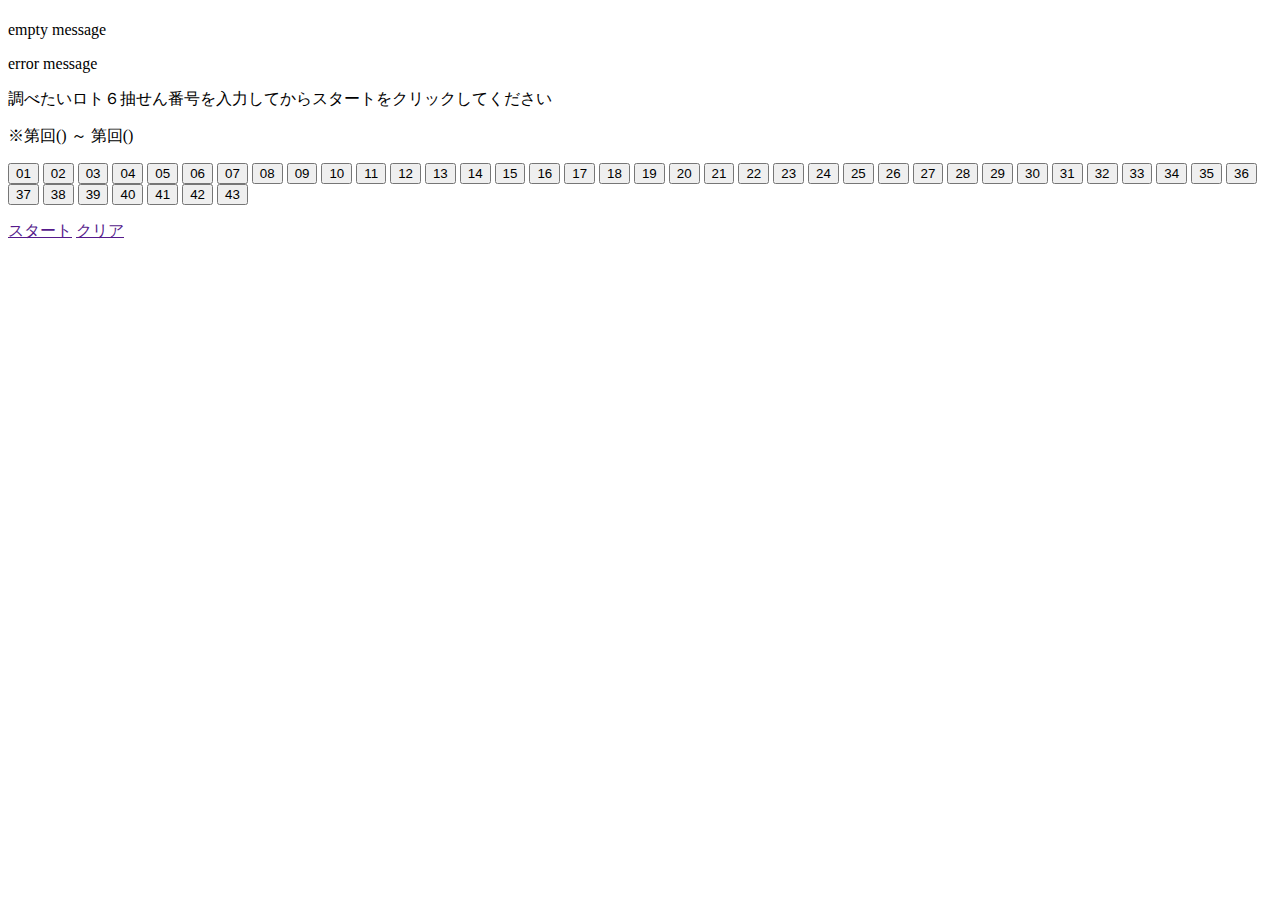
==== src/main/resources/templates/lotteryresult.html @ be51ac14 "2020-07-13" ====
<!DOCTYPE HTML>
<html xmlns="http://www.w3.org/1999/xhtml"
	xmlns:th="http://www.thymeleaf.org">
<!-- <head th:replace="_temp :: header ('過去当選データ')"> -->
<!-- </head> -->
<head>
	<title th:text="#{loto6.nav.index}">抽選結果確認</title>
	<meta charset="UTF-8" />
	<meta http-equiv="X-UA-Compatible" content="IE=edge" />
	<meta name="viewport" content="width=device-width, initial-scale=1" />
	<link href="/vendor/bootstrap-3.3.6/css/bootstrap.min.css" th:href="@{/vendor/bootstrap-3.3.6/css/bootstrap.min.css}" rel="stylesheet" />
	<link href="/style.css" th:href="@{/style.css}" rel="stylesheet" />
    <script src="/vendor/jquery/jquery-1.11.3.js" th:src="@{/vendor/jquery/jquery-1.11.3.js}"></script>
    <script src="/vendor/bootstrap-3.3.6/js/bootstrap.js" th:src="@{/vendor/bootstrap-3.3.6/js/bootstrap.js}"></script>
	<script type="text/javascript">
		$(function(){
			let val = $('input[name="searchType"]:checked').val();
			if (val == 1) {
				$('input[name="searchType"]:checked').parents('form').attr('action', '/loto6/past/dateSearch');
			} else {
				$('input[name="searchType"]:checked').parents('form').attr('action', '/loto6/past/timesSearch');
			}
			$('input[name="searchType"]:radio').change( function() {
				let val = $(this).val();
				if (val == 1) {
					$(this).parents('form').attr('action', '/loto6/past/dateSearch');
				} else {
					$(this).parents('form').attr('action', '/loto6/past/timesSearch');
				}
			});
		});
	</script>
</head>
<body>
	<div class="container">
		<div th:replace="_temp :: nav"></div>
		<div class="page-header">
			<h1 th:utext="#{loto6.index.title}"></h1>
			<p th:if="${emptyMessage}" th:text="${emptyMessage}">empty message</p>
			<p th:if="${errorMessage}" th:text="${errorMessage}">error message</p>
		</div>

		<p>調べたいロト６抽せん番号を入力してからスタートをクリックしてください</p>
		<p>※第<label th:text="${lotteryResultForm.minId}"></label>回(<label th:text="${lotteryResultForm.minLotteryDate}"></label>) ～ 第<label th:text="${lotteryResultForm.maxId}"></label>回(<label th:text="${lotteryResultForm.maxLotteryDate}"></label>)</p>
		<div class="number-input">
			<p>
				<button type="button" name="" value="" id="01">01</button>
				<button type="button" name="" value="" id="02">02</button>
				<button type="button" name="" value="" id="03">03</button>
				<button type="button" name="" value="" id="04">04</button>
				<button type="button" name="" value="" id="05">05</button>
				<button type="button" name="" value="" id="06">06</button>
				<button type="button" name="" value="" id="07">07</button>
				<button type="button" name="" value="" id="08">08</button>
				<button type="button" name="" value="" id="09">09</button>
				<button type="button" name="" value="" id="10">10</button>
				<button type="button" name="" value="" id="11">11</button>
				<button type="button" name="" value="" id="12">12</button>
				<button type="button" name="" value="" id="13">13</button>
				<button type="button" name="" value="" id="14">14</button>
				<button type="button" name="" value="" id="15">15</button>
				<button type="button" name="" value="" id="16">16</button>
				<button type="button" name="" value="" id="17">17</button>
				<button type="button" name="" value="" id="18">18</button>
				<button type="button" name="" value="" id="19">19</button>
				<button type="button" name="" value="" id="20">20</button>
				<button type="button" name="" value="" id="21">21</button>
				<button type="button" name="" value="" id="22">22</button>
				<button type="button" name="" value="" id="23">23</button>
				<button type="button" name="" value="" id="24">24</button>
				<button type="button" name="" value="" id="25">25</button>
				<button type="button" name="" value="" id="26">26</button>
				<button type="button" name="" value="" id="27">27</button>
				<button type="button" name="" value="" id="28">28</button>
				<button type="button" name="" value="" id="29">29</button>
				<button type="button" name="" value="" id="30">30</button>
				<button type="button" name="" value="" id="31">31</button>
				<button type="button" name="" value="" id="32">32</button>
				<button type="button" name="" value="" id="33">33</button>
				<button type="button" name="" value="" id="34">34</button>
				<button type="button" name="" value="" id="35">35</button>
				<button type="button" name="" value="" id="36">36</button>
				<button type="button" name="" value="" id="37">37</button>
				<button type="button" name="" value="" id="38">38</button>
				<button type="button" name="" value="" id="39">39</button>
				<button type="button" name="" value="" id="40">40</button>
				<button type="button" name="" value="" id="41">41</button>
				<button type="button" name="" value="" id="42">42</button>
				<button type="button" name="" value="" id="43">43</button>
			</p>
			<p>
				<a href="" class="button2" id="start-button">スタート</a>
				<a href="" class="button4" id="clear-button">クリア</a>
			</p>
		</div>

		<div th:replace="_temp :: footer"></div>
	</div>

<!-- 	<div th:include="_temp :: script"></div> -->
</body>
</html>
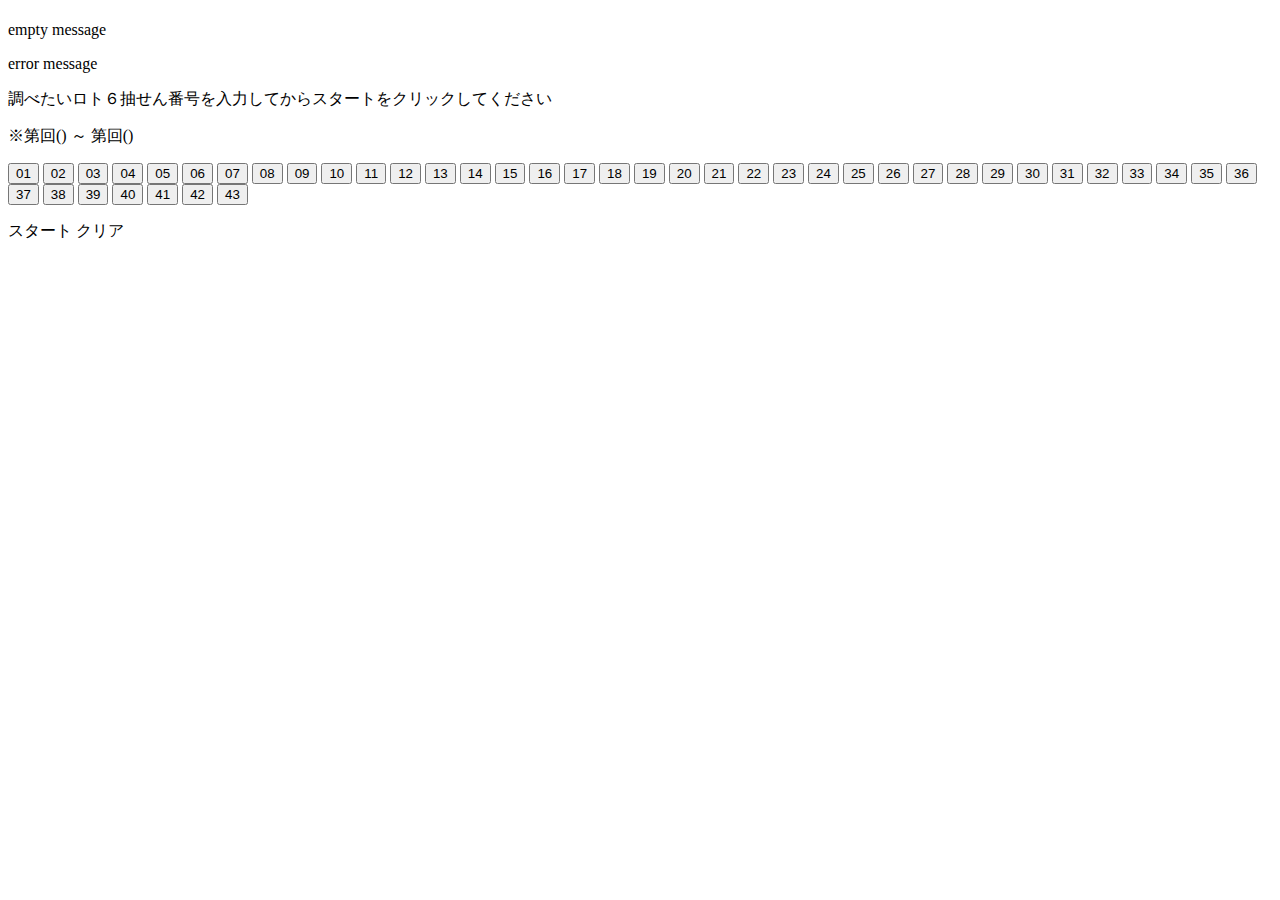
==== commit 92368866: "20210804" ====
--- a/src/main/resources/templates/lotteryresult.html
+++ b/src/main/resources/templates/lotteryresult.html
@@ -14,20 +14,55 @@
     <script src="/vendor/bootstrap-3.3.6/js/bootstrap.js" th:src="@{/vendor/bootstrap-3.3.6/js/bootstrap.js}"></script>
 	<script type="text/javascript">
 		$(function(){
-			let val = $('input[name="searchType"]:checked').val();
-			if (val == 1) {
-				$('input[name="searchType"]:checked').parents('form').attr('action', '/loto6/past/dateSearch');
-			} else {
-				$('input[name="searchType"]:checked').parents('form').attr('action', '/loto6/past/timesSearch');
-			}
-			$('input[name="searchType"]:radio').change( function() {
-				let val = $(this).val();
-				if (val == 1) {
-					$(this).parents('form').attr('action', '/loto6/past/dateSearch');
+			$('button[name^=id]').on('click', function() {
+				$('#error_msg').empty();
+				let cnt = $('button[name^=id][class=on]').size();
+				if ($(this).attr('class')) {
+					$(this).removeAttr('class');
 				} else {
-					$(this).parents('form').attr('action', '/loto6/past/timesSearch');
+					if ((cnt) == 6) {
+						// 入力する数字は６つまでです
+						$('#error_msg').append('<p style=\'color:red;\'>入力する数字は６つまでです</p>');
+						return false;
+					}
+					$(this).attr('class', 'on');
 				}
 			});
+			$('#start-button').on('click', function() {
+				$('#error_msg').empty();
+				let cnt = $('button[name^=id][class=on]').size();
+				if (cnt<=2) {
+					// 抽せん数字は３つ以上入力してください
+					$('#error_msg').append('<p style=\'color:red;\'>抽せん数字は３つ以上入力してください</p>');
+					return false;
+				}
+				let slctVal = '';
+				$('button[name^=id][class=on]').each(function(i, elem) {
+					slctVal += '_' + $(elem).attr('id');
+				});
+
+				var resurl = location.href.replace(/\?.*$/,"") + "/api/resultcofirm";
+
+				$.ajax(resurl, {
+					type: 'GET',
+					dataType: 'json',
+					data: { slctVal : slctVal},
+					timeout: 5000,
+
+				})
+				.done(function(data) {
+					alert(data);
+				})
+				.fail(function(data) {
+					alert("error");
+				});
+
+			})
+			$('#clear-button').on('click', function() {
+				$('#error_msg').empty();
+				$('button[name^=id][class=on]').removeAttr('class');
+				return false;
+			})
 		});
 	</script>
 </head>
@@ -42,55 +77,57 @@
 
 		<p>調べたいロト６抽せん番号を入力してからスタートをクリックしてください</p>
 		<p>※第<label th:text="${lotteryResultForm.minId}"></label>回(<label th:text="${lotteryResultForm.minLotteryDate}"></label>) ～ 第<label th:text="${lotteryResultForm.maxId}"></label>回(<label th:text="${lotteryResultForm.maxLotteryDate}"></label>)</p>
+		<div id="error_msg">
+		</div>
 		<div class="number-input">
 			<p>
-				<button type="button" name="" value="" id="01">01</button>
-				<button type="button" name="" value="" id="02">02</button>
-				<button type="button" name="" value="" id="03">03</button>
-				<button type="button" name="" value="" id="04">04</button>
-				<button type="button" name="" value="" id="05">05</button>
-				<button type="button" name="" value="" id="06">06</button>
-				<button type="button" name="" value="" id="07">07</button>
-				<button type="button" name="" value="" id="08">08</button>
-				<button type="button" name="" value="" id="09">09</button>
-				<button type="button" name="" value="" id="10">10</button>
-				<button type="button" name="" value="" id="11">11</button>
-				<button type="button" name="" value="" id="12">12</button>
-				<button type="button" name="" value="" id="13">13</button>
-				<button type="button" name="" value="" id="14">14</button>
-				<button type="button" name="" value="" id="15">15</button>
-				<button type="button" name="" value="" id="16">16</button>
-				<button type="button" name="" value="" id="17">17</button>
-				<button type="button" name="" value="" id="18">18</button>
-				<button type="button" name="" value="" id="19">19</button>
-				<button type="button" name="" value="" id="20">20</button>
-				<button type="button" name="" value="" id="21">21</button>
-				<button type="button" name="" value="" id="22">22</button>
-				<button type="button" name="" value="" id="23">23</button>
-				<button type="button" name="" value="" id="24">24</button>
-				<button type="button" name="" value="" id="25">25</button>
-				<button type="button" name="" value="" id="26">26</button>
-				<button type="button" name="" value="" id="27">27</button>
-				<button type="button" name="" value="" id="28">28</button>
-				<button type="button" name="" value="" id="29">29</button>
-				<button type="button" name="" value="" id="30">30</button>
-				<button type="button" name="" value="" id="31">31</button>
-				<button type="button" name="" value="" id="32">32</button>
-				<button type="button" name="" value="" id="33">33</button>
-				<button type="button" name="" value="" id="34">34</button>
-				<button type="button" name="" value="" id="35">35</button>
-				<button type="button" name="" value="" id="36">36</button>
-				<button type="button" name="" value="" id="37">37</button>
-				<button type="button" name="" value="" id="38">38</button>
-				<button type="button" name="" value="" id="39">39</button>
-				<button type="button" name="" value="" id="40">40</button>
-				<button type="button" name="" value="" id="41">41</button>
-				<button type="button" name="" value="" id="42">42</button>
-				<button type="button" name="" value="" id="43">43</button>
+				<button type="button" name="id01" value="" id="01">01</button>
+				<button type="button" name="id02" value="" id="02">02</button>
+				<button type="button" name="id03" value="" id="03">03</button>
+				<button type="button" name="id04" value="" id="04">04</button>
+				<button type="button" name="id05" value="" id="05">05</button>
+				<button type="button" name="id06" value="" id="06">06</button>
+				<button type="button" name="id07" value="" id="07">07</button>
+				<button type="button" name="id08" value="" id="08">08</button>
+				<button type="button" name="id09" value="" id="09">09</button>
+				<button type="button" name="id10" value="" id="10">10</button>
+				<button type="button" name="id11" value="" id="11">11</button>
+				<button type="button" name="id12" value="" id="12">12</button>
+				<button type="button" name="id13" value="" id="13">13</button>
+				<button type="button" name="id14" value="" id="14">14</button>
+				<button type="button" name="id15" value="" id="15">15</button>
+				<button type="button" name="id16" value="" id="16">16</button>
+				<button type="button" name="id17" value="" id="17">17</button>
+				<button type="button" name="id18" value="" id="18">18</button>
+				<button type="button" name="id19" value="" id="19">19</button>
+				<button type="button" name="id20" value="" id="20">20</button>
+				<button type="button" name="id21" value="" id="21">21</button>
+				<button type="button" name="id22" value="" id="22">22</button>
+				<button type="button" name="id23" value="" id="23">23</button>
+				<button type="button" name="id24" value="" id="24">24</button>
+				<button type="button" name="id25" value="" id="25">25</button>
+				<button type="button" name="id26" value="" id="26">26</button>
+				<button type="button" name="id27" value="" id="27">27</button>
+				<button type="button" name="id28" value="" id="28">28</button>
+				<button type="button" name="id29" value="" id="29">29</button>
+				<button type="button" name="id30" value="" id="30">30</button>
+				<button type="button" name="id31" value="" id="31">31</button>
+				<button type="button" name="id32" value="" id="32">32</button>
+				<button type="button" name="id33" value="" id="33">33</button>
+				<button type="button" name="id34" value="" id="34">34</button>
+				<button type="button" name="id35" value="" id="35">35</button>
+				<button type="button" name="id36" value="" id="36">36</button>
+				<button type="button" name="id37" value="" id="37">37</button>
+				<button type="button" name="id38" value="" id="38">38</button>
+				<button type="button" name="id39" value="" id="39">39</button>
+				<button type="button" name="id40" value="" id="40">40</button>
+				<button type="button" name="id41" value="" id="41">41</button>
+				<button type="button" name="id42" value="" id="42">42</button>
+				<button type="button" name="id43" value="" id="43">43</button>
 			</p>
 			<p>
-				<a href="" class="button2" id="start-button">スタート</a>
-				<a href="" class="button4" id="clear-button">クリア</a>
+				<a class="button2" id="start-button">スタート</a>
+				<a class="button4" id="clear-button">クリア</a>
 			</p>
 		</div>
 
